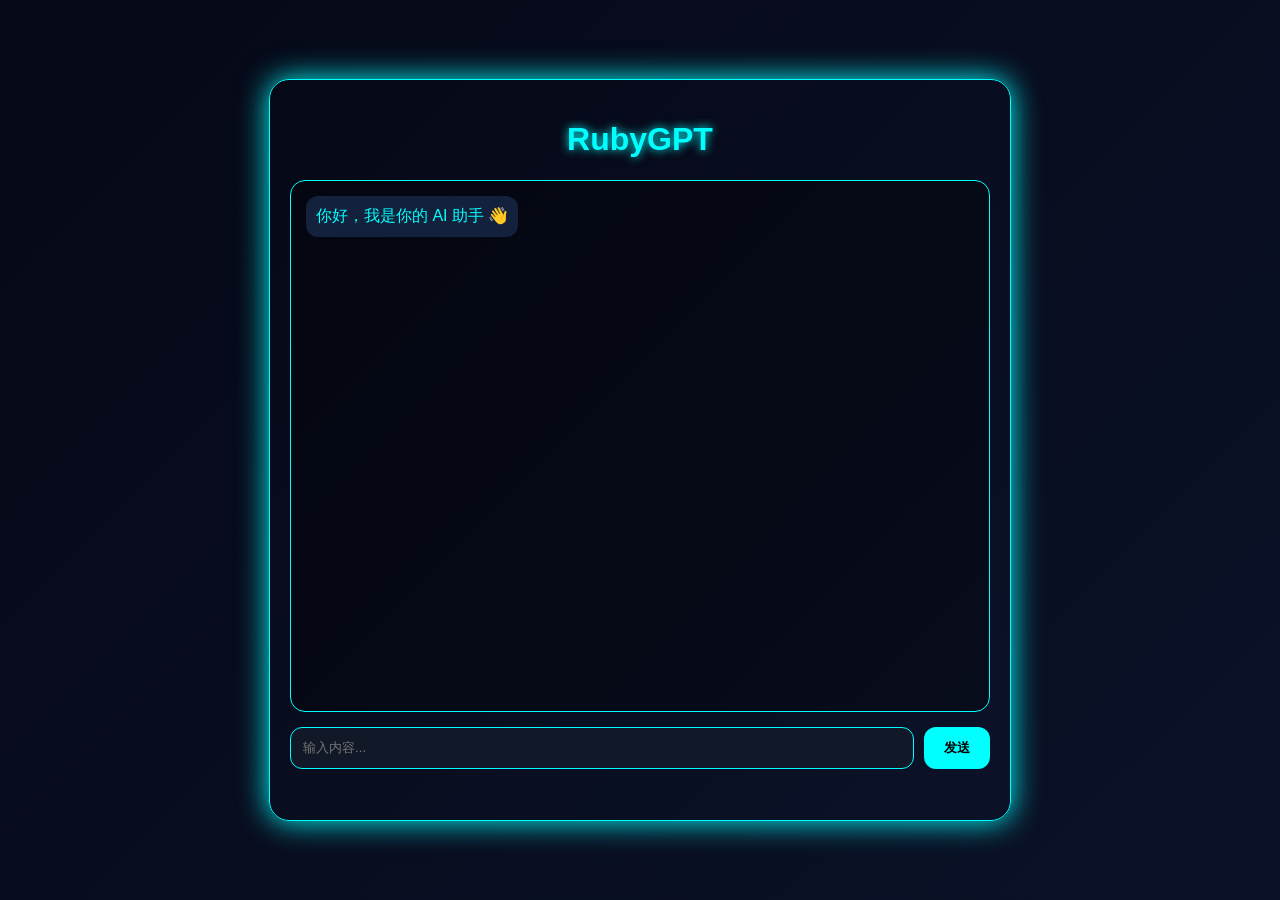
==== index.html/index.html @ 4acad715 "first commit" ====
<!DOCTYPE html>

<html lang="zh">

<head>

  <meta charset="UTF-8" />

  <meta name="viewport" content="width=device-width, initial-scale=1.0"/>

  <title>AI Chat</title>

<link rel="stylesheet" href="../style.css">

<body>

  <div class="chat-container">

    <h1>RubyGPT</h1>

    <div class="chat-box" id="chatBox">

      <div class="ai-message">

        你好，我是你的 AI 助手 👋

      </div>

    </div>

    <div class="input-area">

      <input type="text" id="userInput" placeholder="输入内容...">

      <button id="sendBtn">发送</button>

    </div>

  </div>
<script src="script.js"></script>

</body>

</html>
---- style.css ----
body {

    margin: 0;

    padding: 0;

    font-family: Arial, sans-serif;

    background: linear-gradient(135deg, #050816, #0b1228);

    height: 100vh;

    display: flex;

    justify-content: center;

    align-items: center;

}

.chat-container {

    width: 700px;

    height: 700px;

    background: linear-gradient(135deg, #050816, #0b1228);

    border: 1px solid #00ffff;

    border-radius: 20px;

    padding: 20px;

    box-shadow: 0 0 30px #00ffff;

}

h1 {

    text-align: center;

    color: #00ffff;

    text-shadow: 0 0 10px #00ffff;

}

.chat-box {

    height: 500px;

    overflow-y: auto;

    border: 1px solid #00ffff;

    border-radius: 15px;

    padding: 15px;

    margin-bottom: 15px;

    background: rgba(0,0,0,0.3);

}

.ai-message {

    background: #14213d;

    color: #00ffff;

    padding: 10px;

    border-radius: 12px;

    margin-bottom: 10px;

    width: fit-content;

    max-width: 80%;

}

.user-message {

    background: #00ffff;

    color: black;

    padding: 10px;

    border-radius: 12px;

    margin-bottom: 10px;

    margin-left: auto;

    width: fit-content;

    max-width: 80%;

}

.input-area {

    display: flex;

    gap: 10px;

}

#userInput {

    flex: 1;

    padding: 12px;

    border-radius: 12px;

    border: 1px solid #00ffff;

    background: #111827;

    color: white;

}

button {

    padding: 12px 20px;

    border: none;

    border-radius: 12px;

    background: #00ffff;

    color: black;

    font-weight: bold;

    cursor: pointer;

}

button:hover {

    background: white;

    }
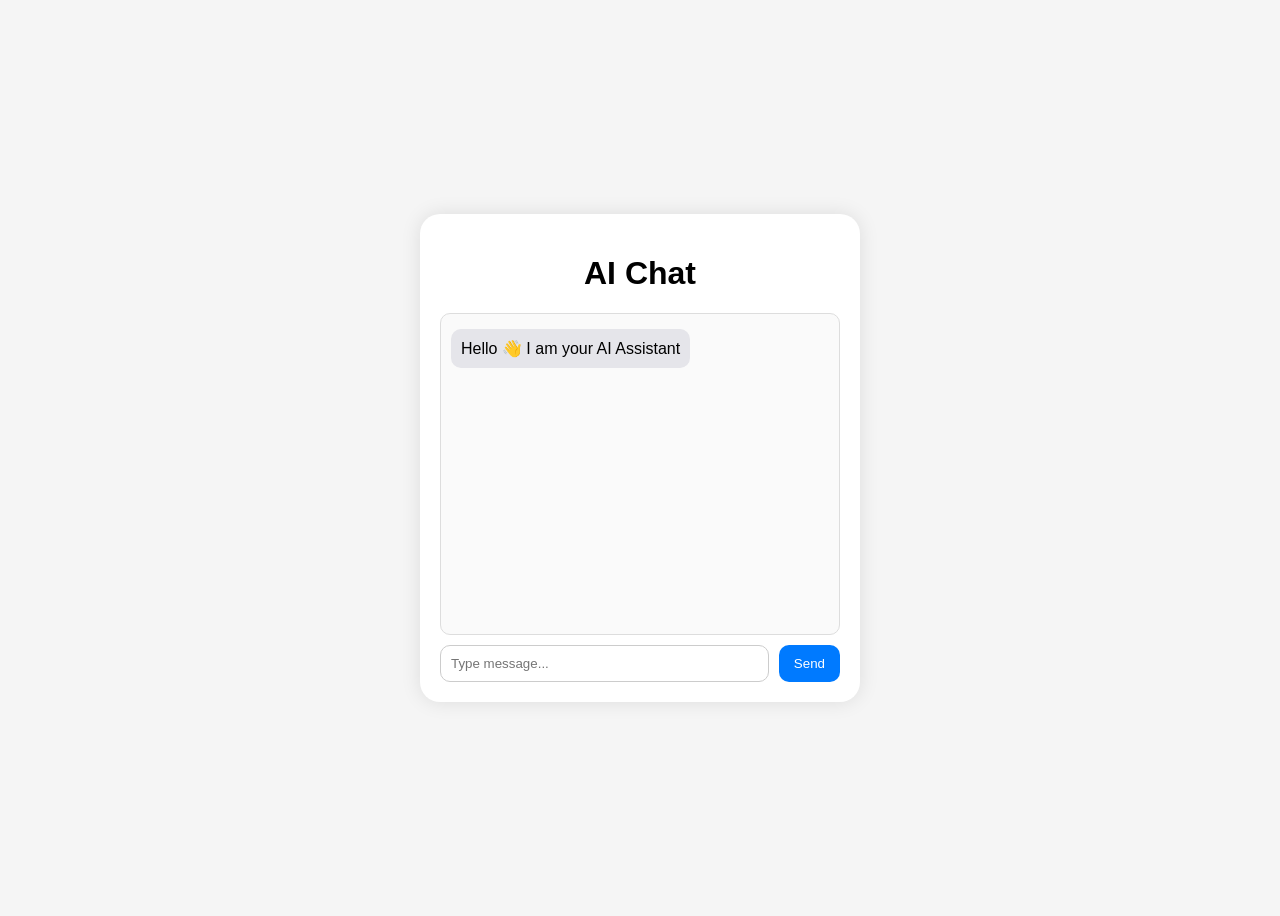
==== commit 52d76b0a: "fix conflict" ====
--- a/index.html/index.html
+++ b/index.html/index.html
@@ -4,40 +4,213 @@
 
 <head>
 
-  <meta charset="UTF-8" />
-
-  <meta name="viewport" content="width=device-width, initial-scale=1.0"/>
-
-  <title>AI Chat</title>
-
-<link rel="stylesheet" href="../style.css">
+<meta charset="UTF-8">
+
+<meta name="viewport" content="width=device-width, initial-scale=1.0">
+
+<title>AI Chat</title>
+
+<style>
+
+body{
+
+    font-family: Arial, sans-serif;
+
+    background:#f5f5f5;
+
+    display:flex;
+
+    justify-content:center;
+
+    align-items:center;
+
+    height:100vh;
+
+}
+
+.chat-container{
+
+    width:400px;
+
+    background:white;
+
+    border-radius:20px;
+
+    padding:20px;
+
+    box-shadow:0 0 20px rgba(0,0,0,0.1);
+
+    }
+
+h1{
+
+    text-align:center;
+
+}
+
+.chat-box{
+
+    height:300px;
+
+    overflow-y:auto;
+
+    border:1px solid #ddd;
+
+    padding:10px;
+
+    border-radius:10px;
+
+    margin-bottom:10px;
+
+    background:#fafafa;
+
+}
+
+.ai-message{
+
+    background:#e5e5ea;
+
+    padding:10px;
+
+    border-radius:10px;
+
+    margin:5px 0;
+
+    width:fit-content;
+
+    }
+
+.user-message{
+
+    background:#007aff;
+
+    color:white;
+
+    padding:10px;
+
+    border-radius:10px;
+
+    margin:5px 0;
+
+    width:fit-content;
+
+    margin-left:auto;
+
+}
+
+.input-area{
+
+    display:flex;
+
+    gap:10px;
+
+}
+
+input{
+
+    flex:1;
+
+    padding:10px;
+
+    border-radius:10px;
+
+    border:1px solid #ccc;
+
+    }
+
+button{
+
+    padding:10px 15px;
+
+    border:none;
+
+    border-radius:10px;
+
+    background:#007aff;
+
+    color:white;
+
+    cursor:pointer;
+
+}
+
+</style>
+
+</head>
 
 <body>
 
-  <div class="chat-container">
-
-    <h1>RubyGPT</h1>
-
-    <div class="chat-box" id="chatBox">
-
-      <div class="ai-message">
-
-        你好，我是你的 AI 助手 👋
-
-      </div>
-
-    </div>
-
-    <div class="input-area">
-
-      <input type="text" id="userInput" placeholder="输入内容...">
-
-      <button id="sendBtn">发送</button>
-
-    </div>
-
-  </div>
-<script src="script.js"></script>
+<div class="chat-container">
+
+<h1>AI Chat</h1>
+
+<div class="chat-box" id="chatBox">
+
+    <div class="ai-message">
+
+        Hello 👋 I am your AI Assistant
+
+            </div>
+
+</div>
+
+<div class="input-area">
+
+    <input type="text" id="userInput" placeholder="Type message...">
+
+    <button onclick="sendMessage()">Send</button>
+
+</div>
+
+</div>
+
+<script>
+
+function sendMessage(){
+
+    const input = document.getElementById("userInput");
+
+    const chatBox = document.getElementById("chatBox");
+
+    const text = input.value.trim();
+
+    if(text === ""){
+
+        return;
+
+    }
+
+    // 用户消息
+
+    const userMessage = document.createElement("div");
+
+        userMessage.className = "user-message";
+
+    userMessage.textContent = text;
+
+    chatBox.appendChild(userMessage);
+
+    // AI回复
+
+    const aiMessage = document.createElement("div");
+
+    aiMessage.className = "ai-message";
+
+    aiMessage.textContent = "You said: " + text;
+
+    chatBox.appendChild(aiMessage);
+
+    // 清空输入框
+
+    input.value = "";
+
+    // 自动滚动到底部
+
+    chatBox.scrollTop = chatBox.scrollHeight;
+
+}
+
+</script>
 
 </body>
 
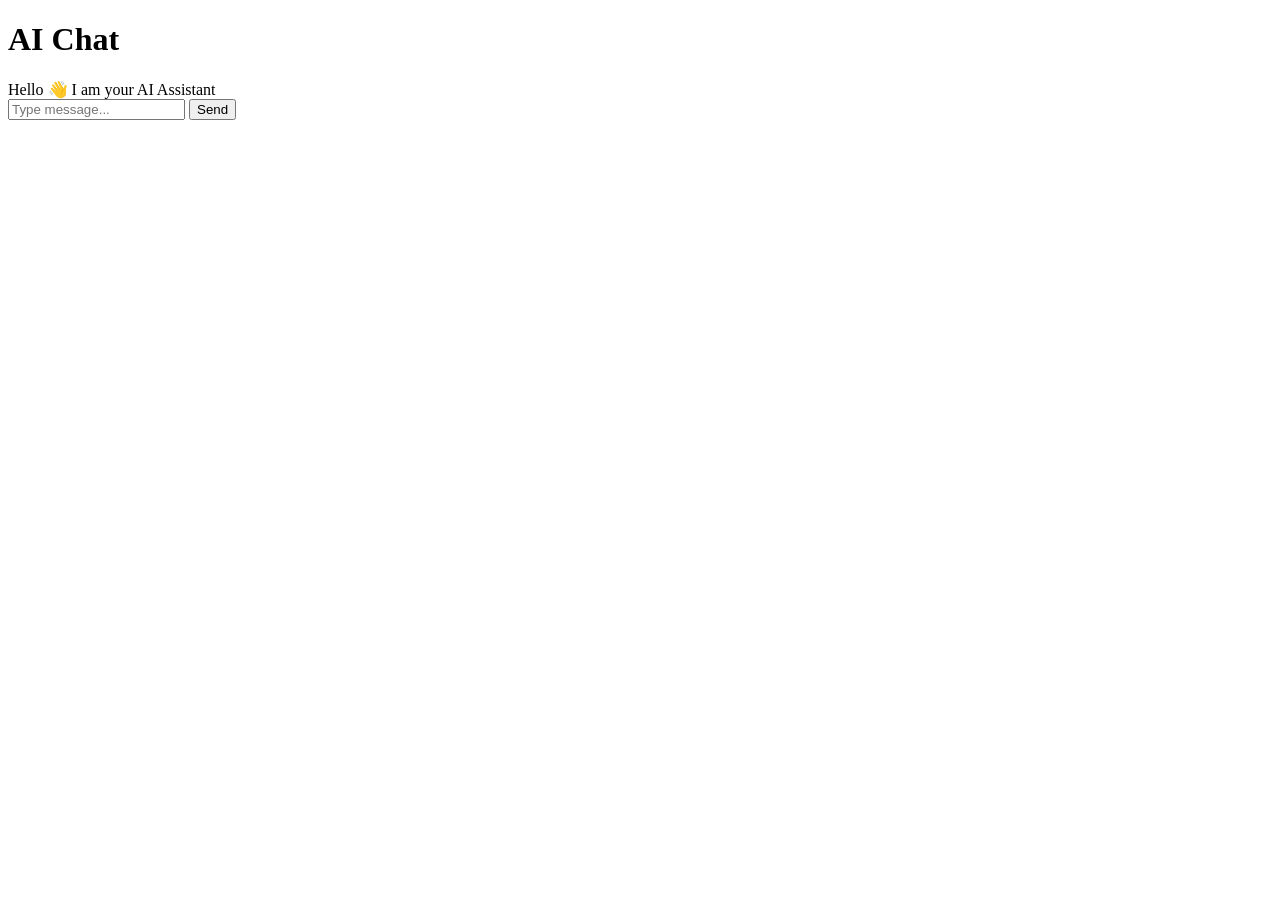
==== commit 9efee0c8: "new ui" ====
--- a/index.html/index.html
+++ b/index.html/index.html
@@ -10,131 +10,7 @@
 
 <title>AI Chat</title>
 
-<style>
-
-body{
-
-    font-family: Arial, sans-serif;
-
-    background:#f5f5f5;
-
-    display:flex;
-
-    justify-content:center;
-
-    align-items:center;
-
-    height:100vh;
-
-}
-
-.chat-container{
-
-    width:400px;
-
-    background:white;
-
-    border-radius:20px;
-
-    padding:20px;
-
-    box-shadow:0 0 20px rgba(0,0,0,0.1);
-
-    }
-
-h1{
-
-    text-align:center;
-
-}
-
-.chat-box{
-
-    height:300px;
-
-    overflow-y:auto;
-
-    border:1px solid #ddd;
-
-    padding:10px;
-
-    border-radius:10px;
-
-    margin-bottom:10px;
-
-    background:#fafafa;
-
-}
-
-.ai-message{
-
-    background:#e5e5ea;
-
-    padding:10px;
-
-    border-radius:10px;
-
-    margin:5px 0;
-
-    width:fit-content;
-
-    }
-
-.user-message{
-
-    background:#007aff;
-
-    color:white;
-
-    padding:10px;
-
-    border-radius:10px;
-
-    margin:5px 0;
-
-    width:fit-content;
-
-    margin-left:auto;
-
-}
-
-.input-area{
-
-    display:flex;
-
-    gap:10px;
-
-}
-
-input{
-
-    flex:1;
-
-    padding:10px;
-
-    border-radius:10px;
-
-    border:1px solid #ccc;
-
-    }
-
-button{
-
-    padding:10px 15px;
-
-    border:none;
-
-    border-radius:10px;
-
-    background:#007aff;
-
-    color:white;
-
-    cursor:pointer;
-
-}
-
-</style>
+<link rel="stylesheet" href="style.css">
 
 </head>
 
